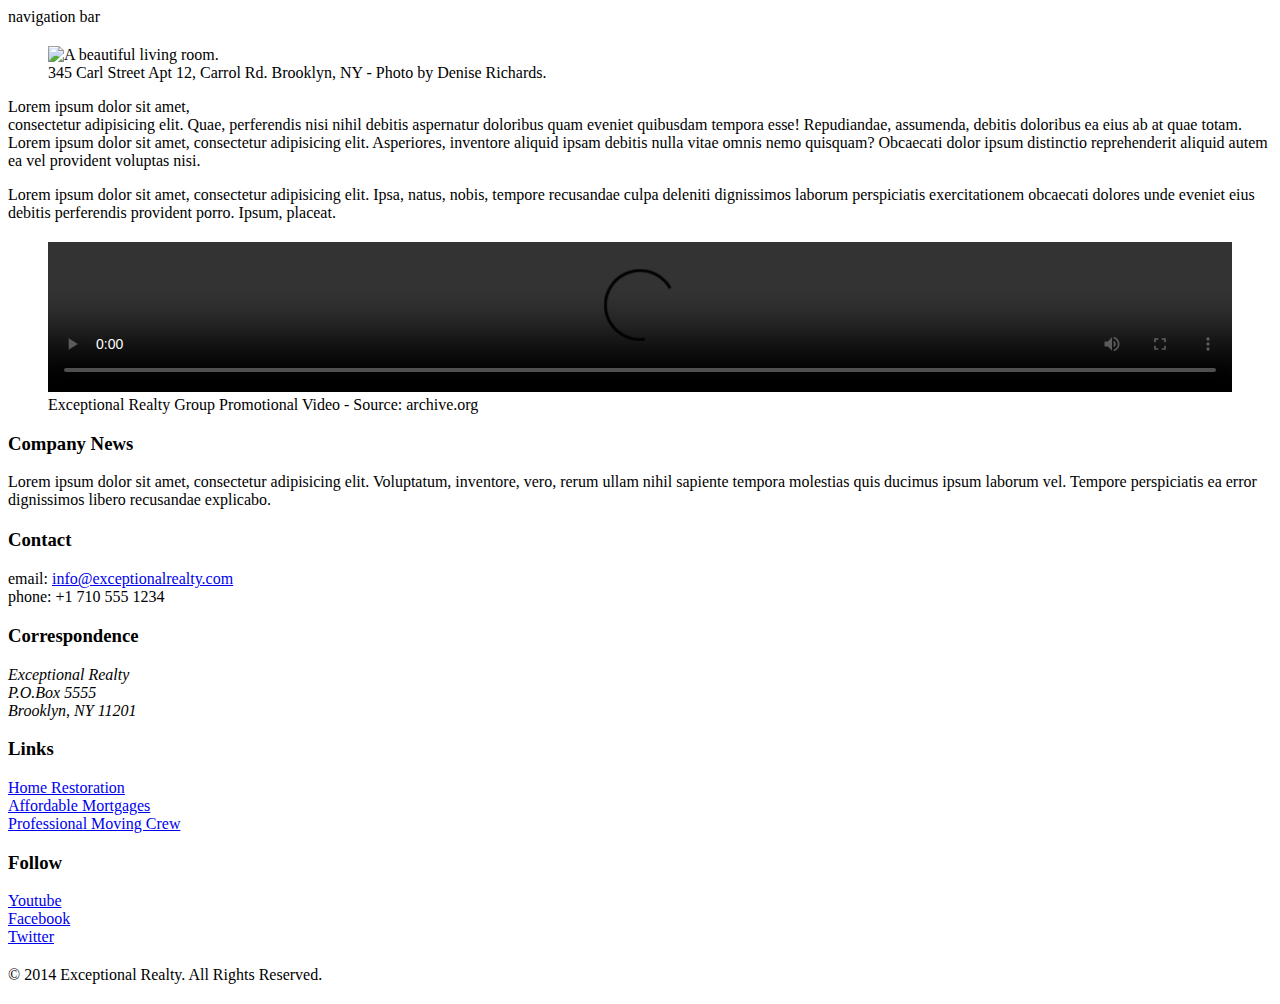
==== index.html @ 54441b50 "finish layout" ====
<!DOCTYPE html>
<html lang="en">
  <head>
    <meta charset="utf-8">
    <meta http-equiv="X-UA-Compatible" content="IE=edge">
    <meta name="viewport" content="width=device-width, initial-scale=1">
    <!-- The above 3 meta tags *must* come first in the head; any other head content must come *after* these tags -->
    <title>Exceptional Realty Group - Luxury Homes - About</title>

    <!-- Bootstrap -->
    <link href="css/bootstrap.min.css" rel="stylesheet">

     <!-- custom stylesheet -->
    <link href="css/style.css" rel="stylesheet">

    <!-- HTML5 shim and Respond.js for IE8 support of HTML5 elements and media queries -->
    <!-- WARNING: Respond.js doesn't work if you view the page via file:// -->
    <!--[if lt IE 9]>
      <script src="https://oss.maxcdn.com/html5shiv/3.7.2/html5shiv.min.js"></script>
      <script src="https://oss.maxcdn.com/respond/1.4.2/respond.min.js"></script>
    <![endif]-->
  </head>
  <body>

    <div class="container">
      <div class="row">
        <div class="col-sm-12">
          navigation bar
        </div>
      </div>

      <div class="row">
        <div class="col-sm-12">
          <figure>
            <img src="images/intro-pic.jpg" alt="A beautiful living room." title="Welcome to Exceptional Realty Group">
            <figcaption>345 Carl Street Apt 12, Carrol Rd. Brooklyn, NY - Photo by Denise Richards.</figcaption>
          </figure>

          <p>Lorem ipsum dolor sit amet,<br> consectetur adipisicing elit. Quae, perferendis nisi nihil debitis aspernatur doloribus quam eveniet quibusdam tempora esse! Repudiandae, assumenda, debitis doloribus ea eius ab at quae totam. Lorem ipsum dolor sit amet, consectetur adipisicing elit. Asperiores, inventore aliquid ipsam debitis nulla vitae omnis nemo quisquam? Obcaecati dolor ipsum distinctio reprehenderit aliquid autem ea vel provident voluptas nisi.</p>
          <p>Lorem ipsum dolor sit amet, consectetur adipisicing elit. Ipsa, natus, nobis, tempore recusandae culpa deleniti dignissimos laborum perspiciatis exercitationem obcaecati dolores unde eveniet eius debitis perferendis provident porro. Ipsum, placeat.</p>
        </div>
      </div>

        <div class="row">
          <div class="col-sm-8">
            <figure>
            <video controls>
              <source src="videos/real-estate.mp4" type="video/mp4"> 
              <source src="videos/real-estate.ogv" type="video/ogg">
              Your browser does not support HTML5 video. <a href="http://browsehappy.com" target="_blank">Please upgrade your browser</a>.
            </video>
            <figcaption>Exceptional Realty Group Promotional Video - Source: archive.org</figcaption>
          </figure>
          </div>
          <div class="col-sm-4">
            <h3>Company News</h3>
          <p>Lorem ipsum dolor sit amet, consectetur adipisicing elit. Voluptatum, inventore, vero, rerum ullam nihil sapiente tempora molestias quis ducimus ipsum laborum vel. Tempore perspiciatis ea error dignissimos libero recusandae explicabo.</p>
          </div>

        </div>


        <div class="row">
          <div class="col-sm-4">
            <h3>Contact</h3>
          <p>
            email: <a href="mailto:info@exceptionalrealty.com">info@exceptionalrealty.com</a><br>
            phone: +1 710 555 1234
          </p>
          <h3>Correspondence</h3>
          <address>
            Exceptional Realty<br>
            P.O.Box 5555<br>
            Brooklyn, NY 11201
          </address>
          </div>
          <div class="col-sm-4">
            <h3>Links</h3>
          <p>
            <a href="#" target="_blank">Home Restoration</a><br>
            <a href="#" target="_blank">Affordable Mortgages</a><br>
            <a href="#" target="_blank">Professional Moving Crew</a>
          </p>
          </div>
          <div class="col-sm-4">
            <h3>Follow</h3>
          <p>
            <a href="#" target="_blank">Youtube</a><br>
            <a href="#" target="_blank">Facebook</a><br>
            <a href="#" target="_blank">Twitter</a>
          </p>
          </div>
      </div>

      <div class="row">
        <div class="col-sm-12">
          &copy; 2014 Exceptional Realty. All Rights Reserved.
        </div>
      </div>
      

    </div> <!-- close container -->

    <!-- jQuery (necessary for Bootstrap's JavaScript plugins) -->
    <script src="https://ajax.googleapis.com/ajax/libs/jquery/1.11.3/jquery.min.js"></script>
    <!-- Include all compiled plugins (below), or include individual files as needed -->
    <script src="js/bootstrap.min.js"></script>
  </body>
</html>
---- css/style.css ----
/*/////// MEDIA ////////*/

img, video, audio, iframe, table, form {
  width: 100%; /* IE */
  max-width: 100%; /* FF, Safari, Chrome */
}

/*/////// LAYOUT STYLES ////////*/

.row {
	margin-bottom: 20px;
}
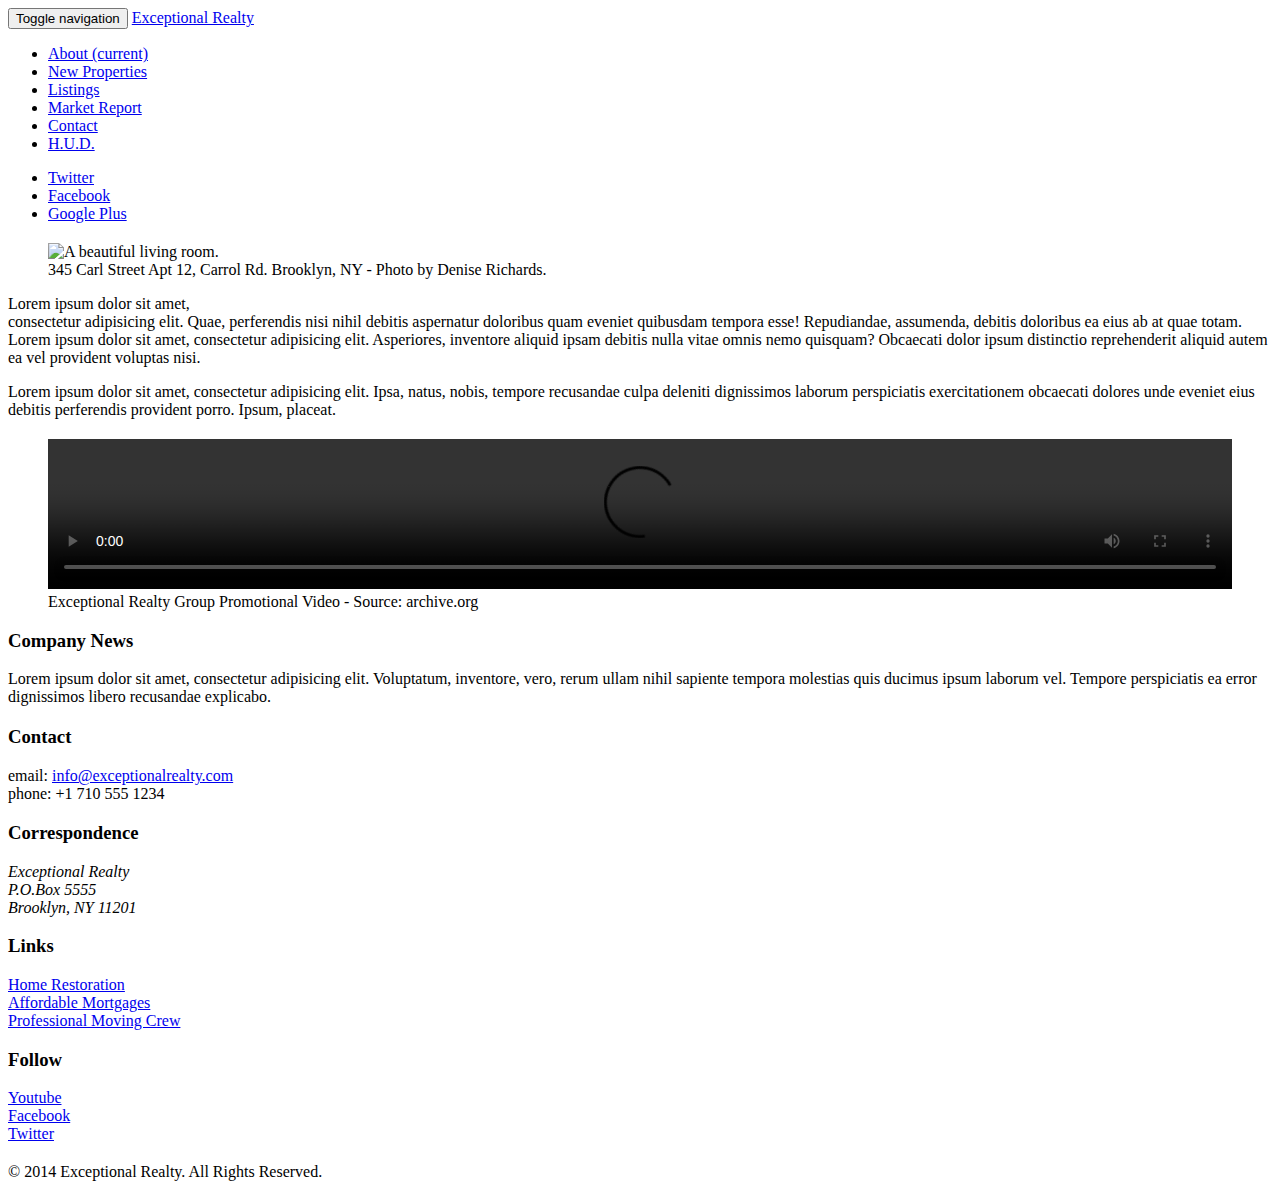
==== commit 6412acd0: "navigation bar" ====
--- a/index.html
+++ b/index.html
@@ -25,7 +25,40 @@
     <div class="container">
       <div class="row">
         <div class="col-sm-12">
-          navigation bar
+          <nav class="navbar navbar-default">
+      <div class="container-fluid">
+        <!-- Brand and toggle get grouped for better mobile display -->
+        <div class="navbar-header">
+          <button type="button" class="navbar-toggle collapsed" data-toggle="collapse" data-target="#bs-example-navbar-collapse-1" aria-expanded="false">
+            <span class="sr-only">Toggle navigation</span>
+            <span class="icon-bar"></span>
+            <span class="icon-bar"></span>
+            <span class="icon-bar"></span>
+          </button>
+          <a class="navbar-brand" href="#">Exceptional Realty</a>
+        </div>
+
+        <!-- Collect the nav links, forms, and other content for toggling -->
+        <div class="collapse navbar-collapse" id="bs-example-navbar-collapse-1">
+          <ul class="nav navbar-nav">
+            <li class="active"><a href="#">About <span class="sr-only">(current)</span></a></li>
+            <li><a href="#">New Properties</a></li>
+            <li><a href="#">Listings</a></li>
+            <li><a href="#">Market Report</a></li>
+            <li><a href="#">Contact</a></li>
+            <li><a href="#" target="_blank">H.U.D.</a></li>
+          </ul>
+          
+          <!-- social nav links -->
+          <ul class="nav navbar-nav navbar-right">
+            <li><a class="twit" href="#" title="Twitter">Twitter</a></li>
+            <li><a class="fbook" href="#" title="Facebook">Facebook</a></li>
+            <li><a class="gplus" href="#" title="Google Plus">Google Plus</a></li>
+
+          </ul>
+        </div><!-- /.navbar-collapse -->
+      </div><!-- /.container-fluid -->
+    </nav>
         </div>
       </div>
 
